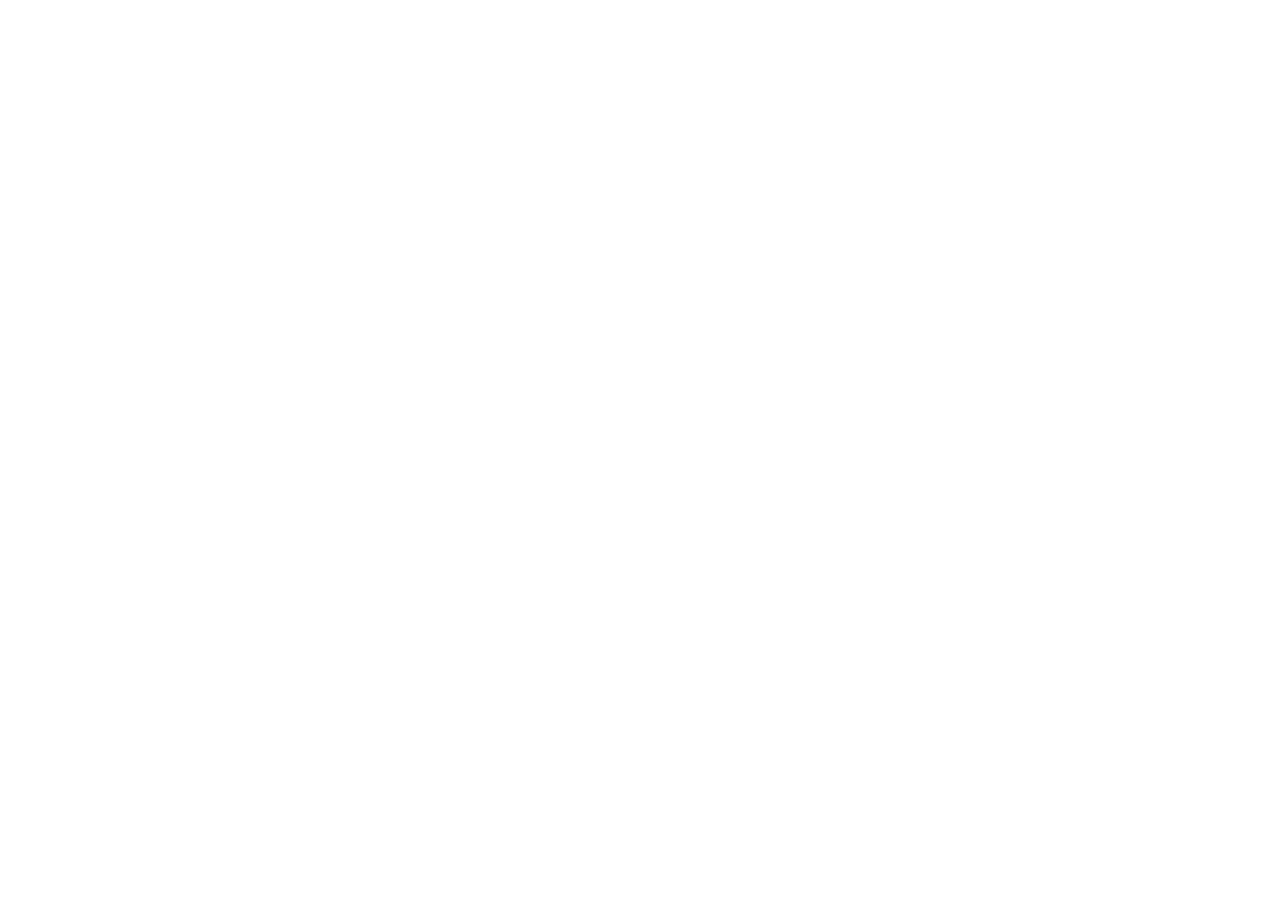
==== index.html @ 266cf79d "added css files started contact" ====
<!DOCTYPE html>
<html lang="en">
<head>
    <meta charset="UTF-8">
    <meta name="viewport" content="width=device-width, initial-scale=1.0">
    <title>About Me</title>
    <!--Bootstrap-->
    <link rel="stylesheet" href="https://stackpath.bootstrapcdn.com/bootstrap/4.4.1/css/bootstrap.min.css" integrity="sha384-Vkoo8x4CGsO3+Hhxv8T/Q5PaXtkKtu6ug5TOeNV6gBiFeWPGFN9MuhOf23Q9Ifjh" crossorigin="anonymous">

</head>
<body>
    
</body>
</html>
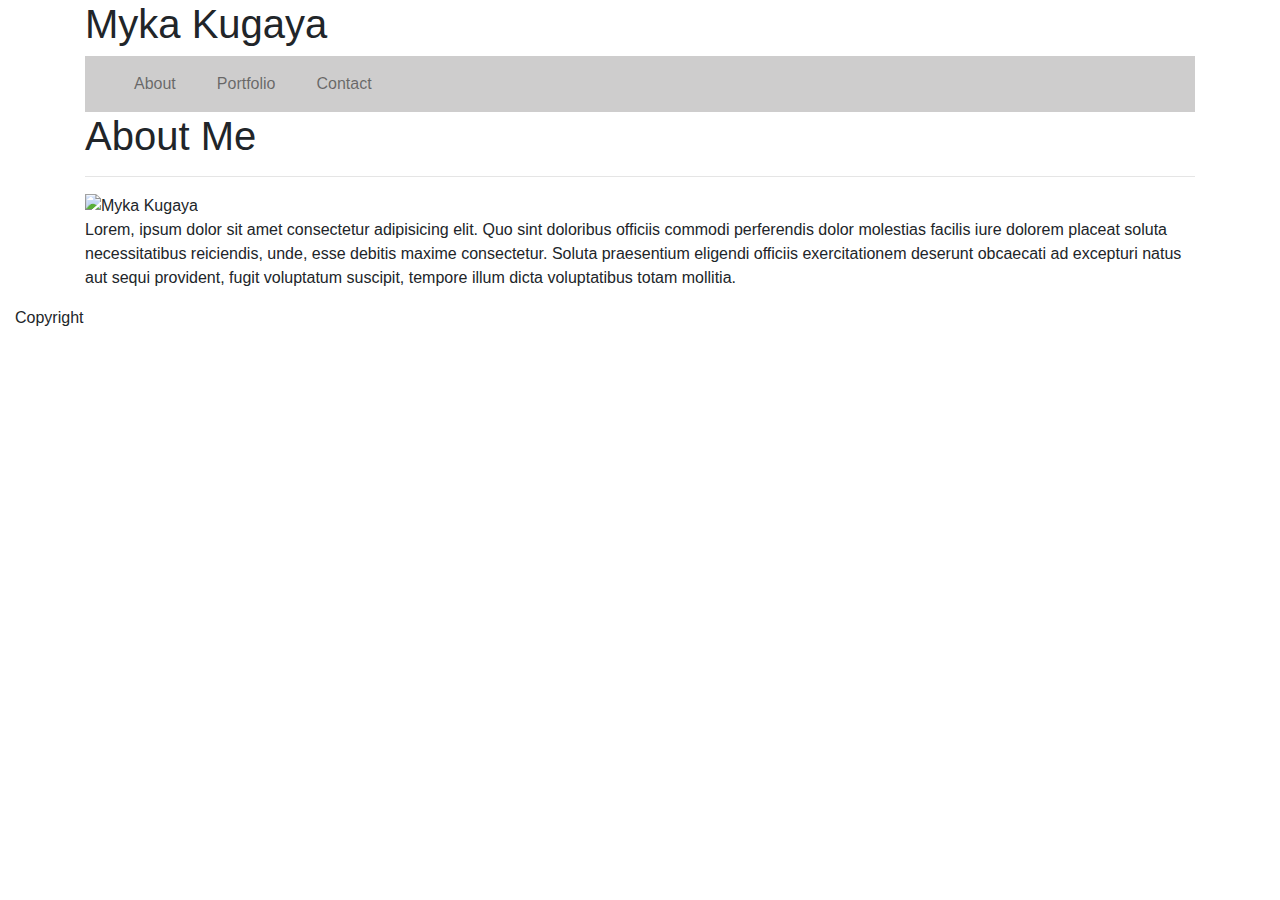
==== commit d2f381f9: "content before css" ====
--- a/index.html
+++ b/index.html
@@ -6,9 +6,53 @@
     <title>About Me</title>
     <!--Bootstrap-->
     <link rel="stylesheet" href="https://stackpath.bootstrapcdn.com/bootstrap/4.4.1/css/bootstrap.min.css" integrity="sha384-Vkoo8x4CGsO3+Hhxv8T/Q5PaXtkKtu6ug5TOeNV6gBiFeWPGFN9MuhOf23Q9Ifjh" crossorigin="anonymous">
-
+    <!--CSS sheets-->
+    <link rel="stylesheet" href="generalstyle.css"> 
+    <link rel="stylesheet" href="indexstyle.css"> 
 </head>
 <body>
-    
+    <!--Header-->
+    <div class="container">
+        <div class="row">
+            <!--Name-->
+            <div class="col-xs-12 col-sm-12 col-md-4 col-lg-4 col-xl-4" class="full-name">
+                <h1>Myka Kugaya</h1>
+            </div>
+            <!--Navbar-->
+            <div class="col-xs-12 col-sm-12 col-md-12 col-lg-12">
+                <nav class="navbar navbar-expand-lg navbar-light">
+                    <ul class="navbar-nav">
+                        <li class="nav-item">
+                            <a class="nav-link" href="index.html">About<span class="sr-only">(current)</span></a>
+                        </li>
+                        <li class="nav-item">
+                            <a class="nav-link" href="portfolio.html">Portfolio</a>
+                        </li>
+                        <li class="nav-item">
+                            <a class="nav-link" href="contact.html">Contact</a>
+                        </li>
+                    </ul>
+                </nav>
+            </div>
+        </div>
+    </div>
+
+    <!--About Me-->
+    <div class="container">
+        <div class="row">
+            <div class="col-xs-12 col-sm-12 col-md-12 col-lg-12 col-xl-12">
+                <h1>About Me</h1>
+                <hr>
+                <img src="#" alt="Myka Kugaya" />
+                <p>Lorem, ipsum dolor sit amet consectetur adipisicing elit. Quo sint doloribus officiis commodi perferendis dolor molestias facilis iure dolorem placeat soluta necessitatibus reiciendis, unde, esse debitis maxime consectetur. Soluta praesentium eligendi officiis exercitationem deserunt obcaecati ad excepturi natus aut sequi provident, fugit voluptatum suscipit, tempore illum dicta voluptatibus totam mollitia.
+                </p>
+            </div>
+        </div>
+    </div>
+
+    <!--Footer section-->
+    <footer class="col-xs-12 col-sm-12 col-md-12 col-lg-12 col-xl-12">
+        <p>Copyright</p>
+    </footer>
 </body>
 </html>--- a/generalstyle.css
+++ b/generalstyle.css
@@ -0,0 +1,26 @@
+.full-name {
+    background-color:#a0cdec;
+}
+
+.navbar {
+    width: 100%;
+    background-color: rgb(206, 205, 205);
+}
+
+.navbar ul {
+    list-style-type: none;
+}
+
+.navbar ul li {
+    display: inline-block;
+    margin-left: 25px;
+    font-style: unset;
+    float: right;
+    position: relative;
+}
+
+
+.footer {
+    background-color: gray;
+    text-align: center;
+}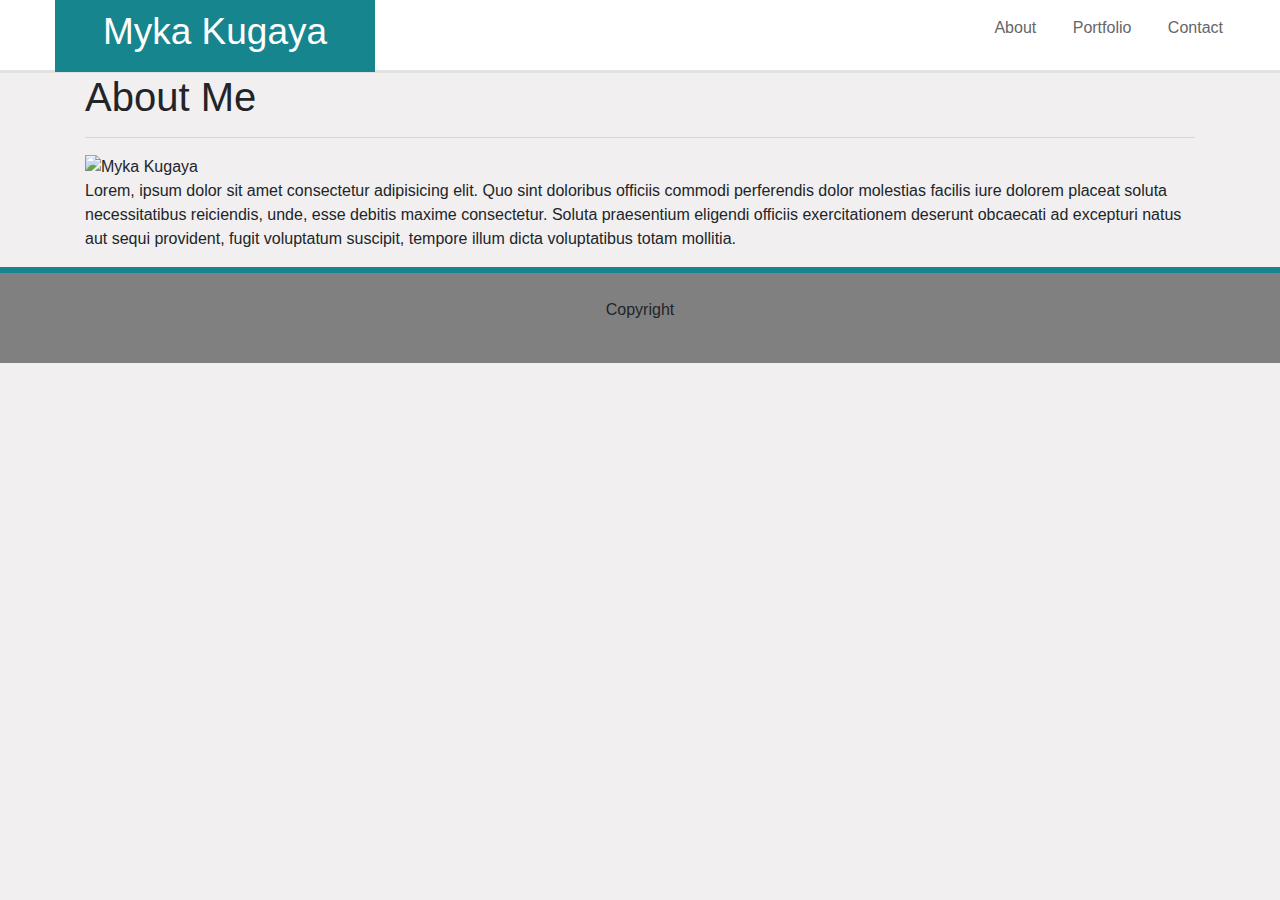
==== commit 0de55c1b: "contact page before responsive" ====
--- a/index.html
+++ b/index.html
@@ -11,17 +11,17 @@
     <link rel="stylesheet" href="indexstyle.css"> 
 </head>
 <body>
-    <!--Header-->
-    <div class="container">
+   <!--Header-->
+   <div class="container" id="header">
         <div class="row">
             <!--Name-->
-            <div class="col-xs-12 col-sm-12 col-md-4 col-lg-4 col-xl-4" class="full-name">
+            <div class="col-xs-12 col-sm-3 col-md-3 col-lg-3 col-xl-3" id="full-name">
                 <h1>Myka Kugaya</h1>
-            </div>
+             </div>
             <!--Navbar-->
-            <div class="col-xs-12 col-sm-12 col-md-12 col-lg-12">
-                <nav class="navbar navbar-expand-lg navbar-light">
-                    <ul class="navbar-nav">
+            <div class="col-xs-12 col-sm-12 col-md-12 col-lg-12 col-xl-12" id="navbar">
+                <nav class="navbar navbar-expand-xl navbar-light">
+                    <ul>
                         <li class="nav-item">
                             <a class="nav-link" href="index.html">About<span class="sr-only">(current)</span></a>
                         </li>
@@ -51,7 +51,7 @@
     </div>
 
     <!--Footer section-->
-    <footer class="col-xs-12 col-sm-12 col-md-12 col-lg-12 col-xl-12">
+    <footer class="col-xs-12 col-sm-12 col-md-12 col-lg-12 col-xl-12" id="footer">
         <p>Copyright</p>
     </footer>
 </body>
--- a/generalstyle.css
+++ b/generalstyle.css
@@ -1,26 +1,102 @@
-.full-name {
-    background-color:#a0cdec;
+* {
+    box-sizing: border-box;
+    padding: 0;
+    margin: 0;
+}
+
+body {
+    background-color: rgb(241, 239, 239);
+}
+
+#header {
+    margin: 0 0;
+    padding: 0;
+    min-width: 100%;
+    float: left;
+    border-bottom: 3px solid rgb(226, 226, 226);
+}
+
+#full-name {
+    background-color:#16858d;
+    float: left;
+    position: absolute;
+    margin-left: 70px;
+    z-index: 2;
+    padding: 10px;
+    min-width: 250px;
+}
+
+#full-name h1 {
+    text-align: center;
+    font-size: 37px;
+    color: white;
+}
+
+#navbar {
+    background-color: white;
+    z-index: 1;
+    height: 70px;
+    float: left;
+    position: relative;
 }
 
 .navbar {
-    width: 100%;
-    background-color: rgb(206, 205, 205);
+    list-style-type: none;
+    float: right;
+    margin-right: 25px;
 }
 
-.navbar ul {
-    list-style-type: none;
+#navbar nav ul {
+    display: inline-block;
+    justify-self: right;
 }
 
-.navbar ul li {
+#navbar nav ul li {
     display: inline-block;
-    margin-left: 25px;
     font-style: unset;
-    float: right;
-    position: relative;
 }
 
+#navbar nav ul li a {
+    color: rgb(102, 102, 102);
+}
 
-.footer {
+#navbar nav ul li a:hover {
+    color: #34b5b9;
+}
+
+#content {
+    margin: 0;
+    padding: 0;
+    width: 100%;
+    float: left;
+}
+
+#footer {
     background-color: gray;
+    padding: 25px;
+    border-top: 6px solid #16858d;
+    position: relative;
+    clear: both;
+    min-width: 100%;
+}
+
+#footer p {
     text-align: center;
+}
+
+@media screen and (max-width: 768px) {
+    #full-name {
+        margin: 0;
+        width: 100%;
+        position: relative;
+    }
+
+    .navbar {
+        float: left;
+        margin: 0;
+    }
+    
+    #navbar nav ul {
+        justify-self: center;
+    }
 }--- a/indexstyle.css
+++ b/indexstyle.css
@@ -0,0 +1,3 @@
+@media screen and (max-width: 768px) {
+
+}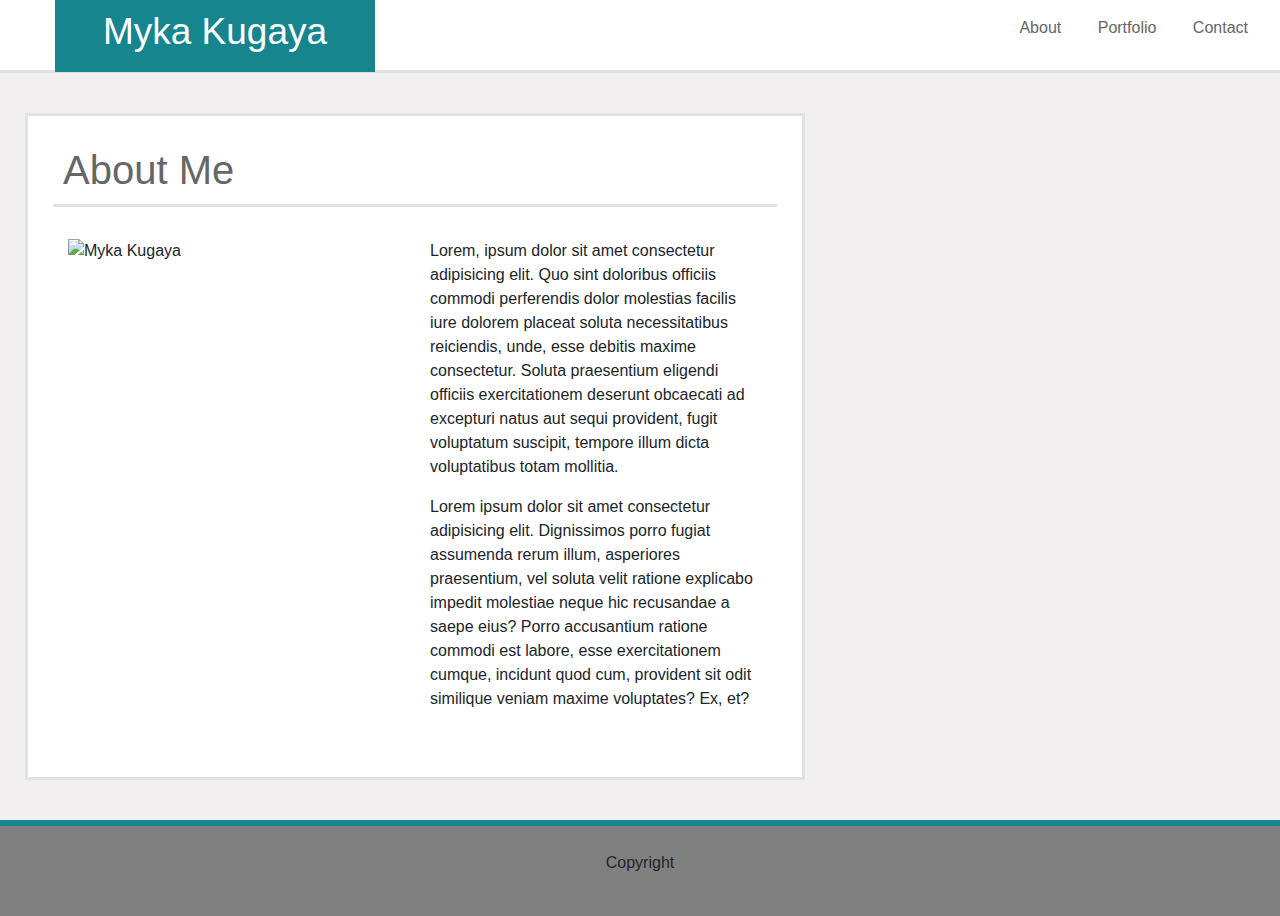
==== commit 03ba0891: "about me before responsive" ====
--- a/index.html
+++ b/index.html
@@ -38,17 +38,33 @@
     </div>
 
     <!--About Me-->
-    <div class="container">
+    <div class="container" id="content">
         <div class="row">
-            <div class="col-xs-12 col-sm-12 col-md-12 col-lg-12 col-xl-12">
-                <h1>About Me</h1>
-                <hr>
-                <img src="#" alt="Myka Kugaya" />
-                <p>Lorem, ipsum dolor sit amet consectetur adipisicing elit. Quo sint doloribus officiis commodi perferendis dolor molestias facilis iure dolorem placeat soluta necessitatibus reiciendis, unde, esse debitis maxime consectetur. Soluta praesentium eligendi officiis exercitationem deserunt obcaecati ad excepturi natus aut sequi provident, fugit voluptatum suscipit, tempore illum dicta voluptatibus totam mollitia.
-                </p>
+            <div class="col-xs-12 col-sm-12 col-md-8 col-lg-8" id="about-me">
+                <div class="row">
+                    <h1>About Me</h1>
+                    <hr>
+                </div>
+                <br>
+                <!--Image and bio-->
+                <div class="row" id="info">
+                    <div class="col-xs-12 col-sm-6 col-md-6 col-lg-6">
+                        <img src="https://static.standard.co.uk/s3fs-public/thumbnails/image/2019/03/15/17/pixel-dogsofinstagram-3-15-19.jpg" alt="Myka Kugaya" />
+                    </div>
+                    <div class="col-xs-12 col-sm-6 col-md-6 col-lg-6">
+                        <p>
+                            Lorem, ipsum dolor sit amet consectetur adipisicing elit. Quo sint doloribus officiis commodi perferendis dolor molestias facilis iure dolorem placeat soluta necessitatibus reiciendis, unde, esse debitis maxime consectetur. Soluta praesentium eligendi officiis exercitationem deserunt obcaecati ad excepturi natus aut sequi provident, fugit voluptatum suscipit, tempore illum dicta voluptatibus totam mollitia.
+                        </p>
+                        <p>
+                            Lorem ipsum dolor sit amet consectetur adipisicing elit. Dignissimos porro fugiat assumenda rerum illum, asperiores praesentium, vel soluta velit ratione explicabo impedit molestiae neque hic recusandae a saepe eius? Porro accusantium ratione commodi est labore, esse exercitationem cumque, incidunt quod cum, provident sit odit similique veniam maxime voluptates? Ex, et?
+                        </p>
+                    </div>
+                </div>
             </div>
         </div>
     </div>
+
+    <br><br><br><br>
 
     <!--Footer section-->
     <footer class="col-xs-12 col-sm-12 col-md-12 col-lg-12 col-xl-12" id="footer">
--- a/generalstyle.css
+++ b/generalstyle.css
@@ -40,20 +40,17 @@
     position: relative;
 }
 
-.navbar {
+#navbar nav {
     list-style-type: none;
     float: right;
-    margin-right: 25px;
 }
 
 #navbar nav ul {
     display: inline-block;
-    justify-self: right;
 }
 
 #navbar nav ul li {
     display: inline-block;
-    font-style: unset;
 }
 
 #navbar nav ul li a {
@@ -87,16 +84,14 @@
 @media screen and (max-width: 768px) {
     #full-name {
         margin: 0;
+        padding: 10px;
         width: 100%;
         position: relative;
     }
 
-    .navbar {
+    #navbar nav {
+        justify-self: center;
+        margin: 0;
         float: left;
-        margin: 0;
-    }
-    
-    #navbar nav ul {
-        justify-self: center;
     }
 }--- a/indexstyle.css
+++ b/indexstyle.css
@@ -1,3 +1,42 @@
+#about-me {
+    margin: 40px;
+    padding-left: 40px;
+    padding-right: 40px;
+    padding-top: 20px;
+    padding-bottom: 50px;
+    float: left;
+    background-color: white;
+    border: 3px solid rgb(226, 226, 226);
+    align-self: left;
+    position: relative;
+    min-width: 350px;
+}
+
+#about-me h1 {
+    padding: 10px;
+    border-bottom: 3px solid rgb(226, 226, 226);
+    width: 100%;
+    color: rgb(102, 102, 102);
+}
+
+#info {
+    float: left;
+}
+
+#info div img {
+    max-height: 200px;
+    position: absolute;
+    margin-bottom: 10px;
+    justify-content: center;
+}
+
+#info div p {
+    position: relative;
+    overflow-wrap: normal;
+}
+
 @media screen and (max-width: 768px) {
-
+    #info {
+        justify-items: center;
+    }
 }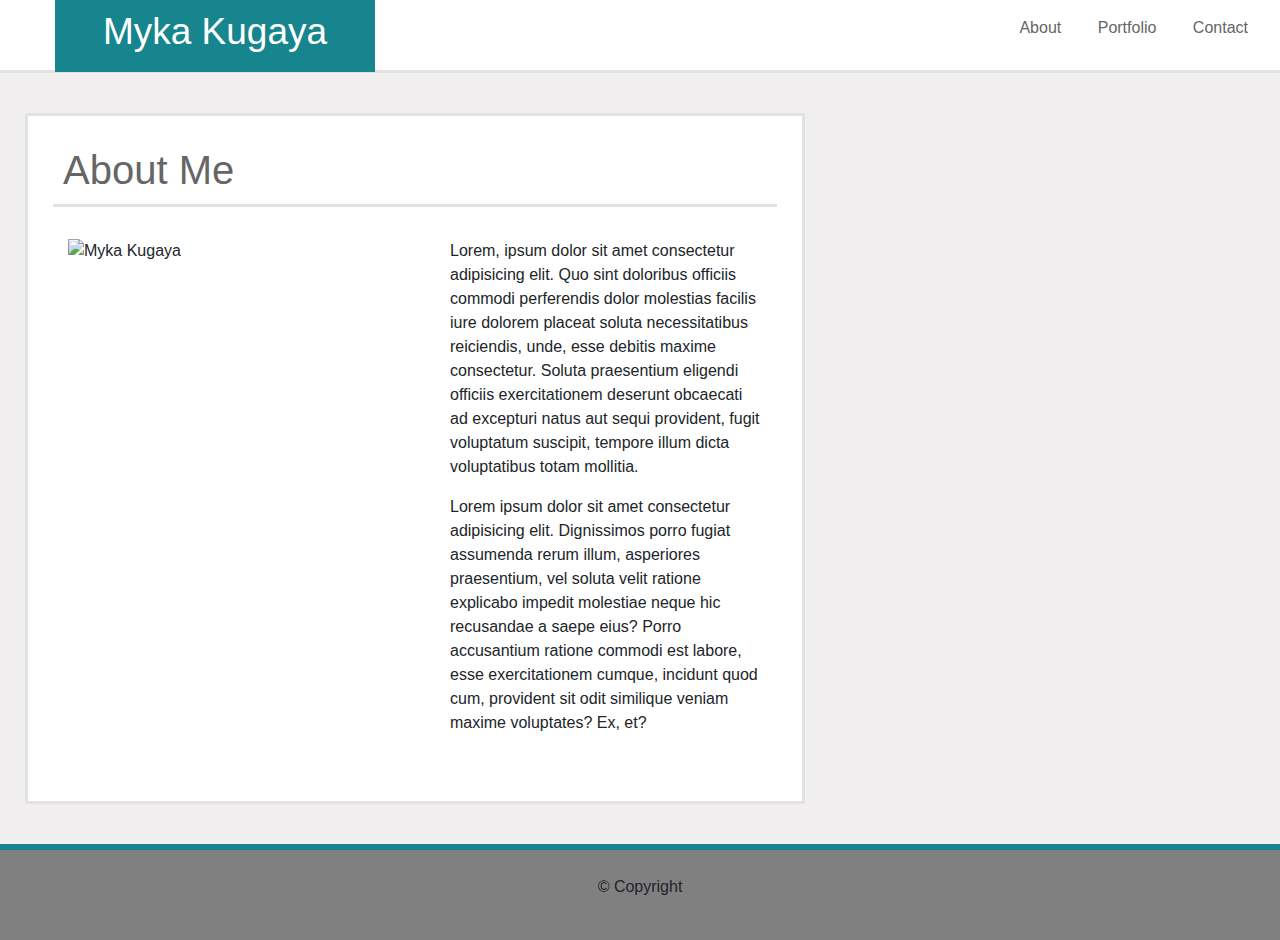
==== commit 5022a2f5: "layout and responsive done, about me p needs wrap" ====
--- a/index.html
+++ b/index.html
@@ -48,10 +48,10 @@
                 <br>
                 <!--Image and bio-->
                 <div class="row" id="info">
-                    <div class="col-xs-12 col-sm-6 col-md-6 col-lg-6">
-                        <img src="https://static.standard.co.uk/s3fs-public/thumbnails/image/2019/03/15/17/pixel-dogsofinstagram-3-15-19.jpg" alt="Myka Kugaya" />
+                    <div class="col-xs-12 col-sm-12 col-md-6 col-lg-6" id="img">
+                        <img src="https://static.standard.co.uk/s3fs-public/thumbnails/image/2019/03/15/17/pixel-dogsofinstagram-3-15-19.jpg" alt="Myka Kugaya"/>
                     </div>
-                    <div class="col-xs-12 col-sm-6 col-md-6 col-lg-6">
+                    <div class="col-xs-12 col-sm-12 col-md-6 col-lg-6" id="paragraph">
                         <p>
                             Lorem, ipsum dolor sit amet consectetur adipisicing elit. Quo sint doloribus officiis commodi perferendis dolor molestias facilis iure dolorem placeat soluta necessitatibus reiciendis, unde, esse debitis maxime consectetur. Soluta praesentium eligendi officiis exercitationem deserunt obcaecati ad excepturi natus aut sequi provident, fugit voluptatum suscipit, tempore illum dicta voluptatibus totam mollitia.
                         </p>
@@ -68,7 +68,7 @@
 
     <!--Footer section-->
     <footer class="col-xs-12 col-sm-12 col-md-12 col-lg-12 col-xl-12" id="footer">
-        <p>Copyright</p>
+        <p>© Copyright</p>
     </footer>
 </body>
 </html>--- a/generalstyle.css
+++ b/generalstyle.css
@@ -90,8 +90,8 @@
     }
 
     #navbar nav {
-        justify-self: center;
-        margin: 0;
-        float: left;
+        text-align: center;
+        width: 100%;
+        justify-content: center;
     }
 }--- a/indexstyle.css
+++ b/indexstyle.css
@@ -21,22 +21,31 @@
 
 #info {
     float: left;
-}
-
-#info div img {
-    max-height: 200px;
-    position: absolute;
-    margin-bottom: 10px;
+    position: relative;
     justify-content: center;
 }
 
-#info div p {
+#img {
+    justify-content: center;
+    float: left;
+}
+
+#img img {
+    max-height: 200px;
+    margin-bottom: 20px;
+    height: 100%;
+    float: left;
     position: relative;
-    overflow-wrap: normal;
+}
+
+#paragraph p {
+    float: left;
+    position: relative;
+    margin-left: 20px;
 }
 
 @media screen and (max-width: 768px) {
-    #info {
-        justify-items: center;
+    #paragraph p {
+        margin: 0;
     }
 }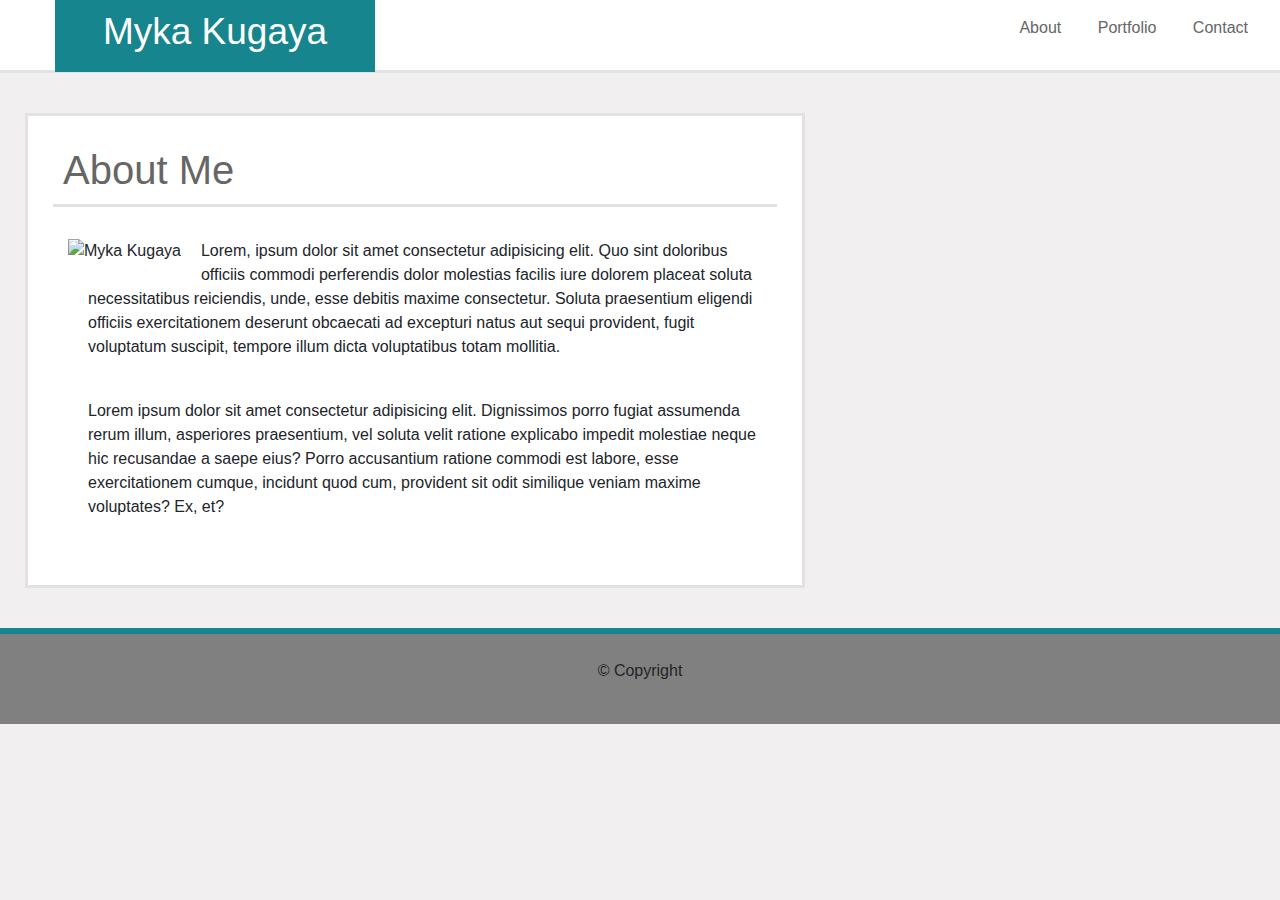
==== commit bb650a09: "about me responsive fixed" ====
--- a/index.html
+++ b/index.html
@@ -47,14 +47,13 @@
                 </div>
                 <br>
                 <!--Image and bio-->
-                <div class="row" id="info">
-                    <div class="col-xs-12 col-sm-12 col-md-6 col-lg-6" id="img">
+                <div class="row" >
+                    <div class="col-xs-12 col-sm-12 col-md-12 col-lg-12" id="info">
                         <img src="https://static.standard.co.uk/s3fs-public/thumbnails/image/2019/03/15/17/pixel-dogsofinstagram-3-15-19.jpg" alt="Myka Kugaya"/>
-                    </div>
-                    <div class="col-xs-12 col-sm-12 col-md-6 col-lg-6" id="paragraph">
                         <p>
                             Lorem, ipsum dolor sit amet consectetur adipisicing elit. Quo sint doloribus officiis commodi perferendis dolor molestias facilis iure dolorem placeat soluta necessitatibus reiciendis, unde, esse debitis maxime consectetur. Soluta praesentium eligendi officiis exercitationem deserunt obcaecati ad excepturi natus aut sequi provident, fugit voluptatum suscipit, tempore illum dicta voluptatibus totam mollitia.
                         </p>
+                        <br>
                         <p>
                             Lorem ipsum dolor sit amet consectetur adipisicing elit. Dignissimos porro fugiat assumenda rerum illum, asperiores praesentium, vel soluta velit ratione explicabo impedit molestiae neque hic recusandae a saepe eius? Porro accusantium ratione commodi est labore, esse exercitationem cumque, incidunt quod cum, provident sit odit similique veniam maxime voluptates? Ex, et?
                         </p>
--- a/indexstyle.css
+++ b/indexstyle.css
@@ -8,8 +8,7 @@
     background-color: white;
     border: 3px solid rgb(226, 226, 226);
     align-self: left;
-    position: relative;
-    min-width: 350px;
+    min-width: 650px;
 }
 
 #about-me h1 {
@@ -25,27 +24,40 @@
     justify-content: center;
 }
 
-#img {
-    justify-content: center;
+
+#info img {
+    max-height: 200px;
+    margin-bottom: 10px;
+    margin-right: 20px;
     float: left;
 }
 
-#img img {
-    max-height: 200px;
-    margin-bottom: 20px;
-    height: 100%;
-    float: left;
-    position: relative;
-}
-
-#paragraph p {
-    float: left;
+#info p {
     position: relative;
     margin-left: 20px;
 }
 
 @media screen and (max-width: 768px) {
-    #paragraph p {
+    #about-me {
+        min-width: 200px;
+        margin: 20px;
+        justify-content: center;
+    }
+
+    #info {
+        justify-content: center;
+    }
+
+    #info img {
+        display: block;
+        margin-bottom: 10px;
+        margin-left: auto;
+        margin-right: auto;
+        position: relative;
+    }
+
+    #info p {
         margin: 0;
+        float: left;
     }
 }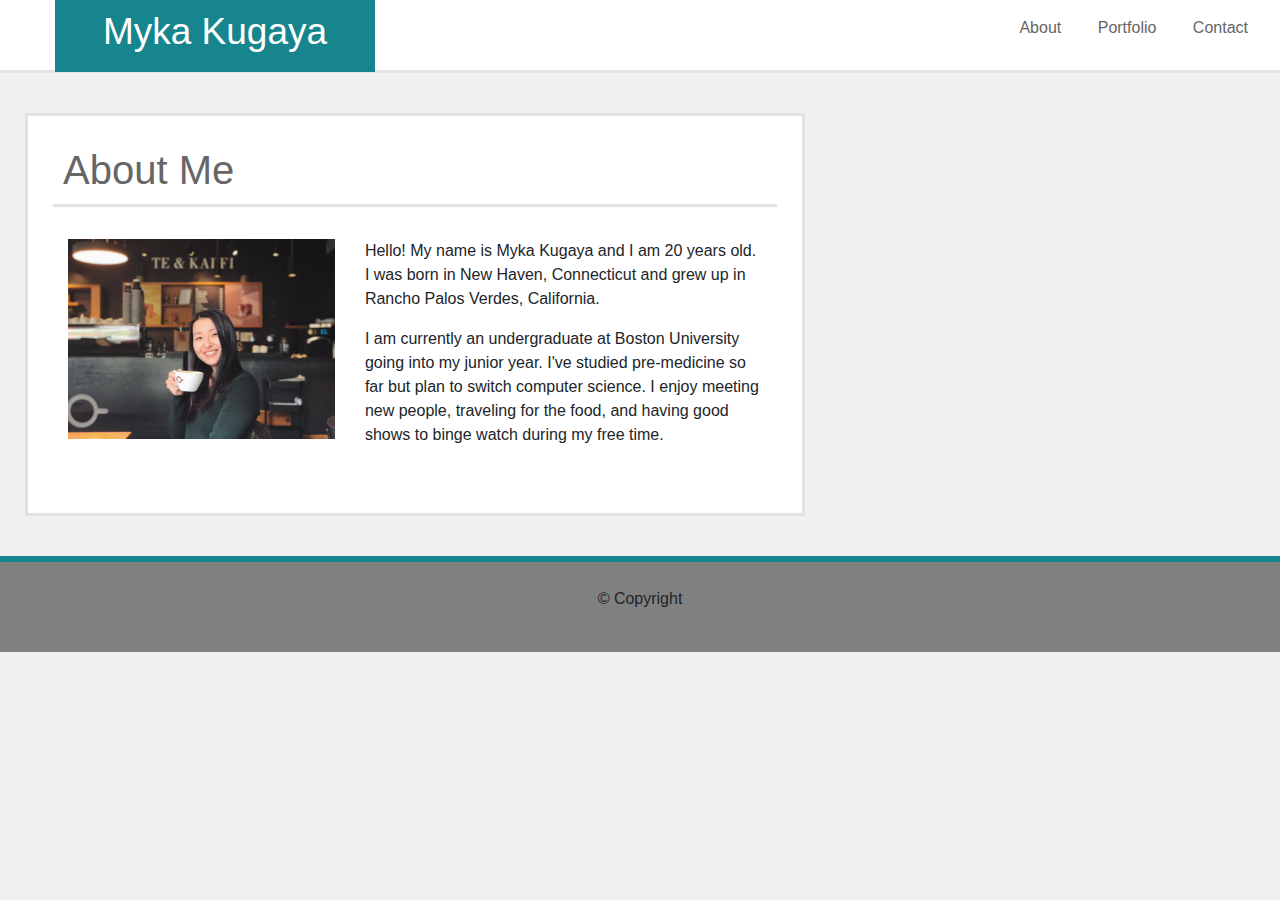
==== commit 214dd629: "completed about me with image" ====
--- a/index.html
+++ b/index.html
@@ -47,15 +47,14 @@
                 </div>
                 <br>
                 <!--Image and bio-->
-                <div class="row" >
+                <div class="row">
                     <div class="col-xs-12 col-sm-12 col-md-12 col-lg-12" id="info">
-                        <img src="https://static.standard.co.uk/s3fs-public/thumbnails/image/2019/03/15/17/pixel-dogsofinstagram-3-15-19.jpg" alt="Myka Kugaya"/>
+                        <img src="mykakugaya.JPG" alt="Myka Kugaya" class="img-fluid" />
                         <p>
-                            Lorem, ipsum dolor sit amet consectetur adipisicing elit. Quo sint doloribus officiis commodi perferendis dolor molestias facilis iure dolorem placeat soluta necessitatibus reiciendis, unde, esse debitis maxime consectetur. Soluta praesentium eligendi officiis exercitationem deserunt obcaecati ad excepturi natus aut sequi provident, fugit voluptatum suscipit, tempore illum dicta voluptatibus totam mollitia.
+                            Hello! My name is Myka Kugaya and I am 20 years old. I was born in New Haven, Connecticut and grew up in Rancho Palos Verdes, California.
                         </p>
-                        <br>
                         <p>
-                            Lorem ipsum dolor sit amet consectetur adipisicing elit. Dignissimos porro fugiat assumenda rerum illum, asperiores praesentium, vel soluta velit ratione explicabo impedit molestiae neque hic recusandae a saepe eius? Porro accusantium ratione commodi est labore, esse exercitationem cumque, incidunt quod cum, provident sit odit similique veniam maxime voluptates? Ex, et?
+                            I am currently an undergraduate at Boston University going into my junior year. I've studied pre-medicine so far but plan to switch computer science. I enjoy meeting new people, traveling for the food, and having good shows to binge watch during my free time.
                         </p>
                     </div>
                 </div>
--- a/generalstyle.css
+++ b/generalstyle.css
@@ -36,8 +36,9 @@
     background-color: white;
     z-index: 1;
     height: 70px;
-    float: left;
+    float: right;
     position: relative;
+    justify-content: right;
 }
 
 #navbar nav {
@@ -81,6 +82,7 @@
     text-align: center;
 }
 
+
 @media screen and (max-width: 768px) {
     #full-name {
         margin: 0;
--- a/indexstyle.css
+++ b/indexstyle.css
@@ -28,13 +28,12 @@
 #info img {
     max-height: 200px;
     margin-bottom: 10px;
-    margin-right: 20px;
+    margin-right: 30px;
     float: left;
 }
 
 #info p {
     position: relative;
-    margin-left: 20px;
 }
 
 @media screen and (max-width: 768px) {
@@ -54,6 +53,7 @@
         margin-left: auto;
         margin-right: auto;
         position: relative;
+        max-height: 300px;
     }
 
     #info p {
